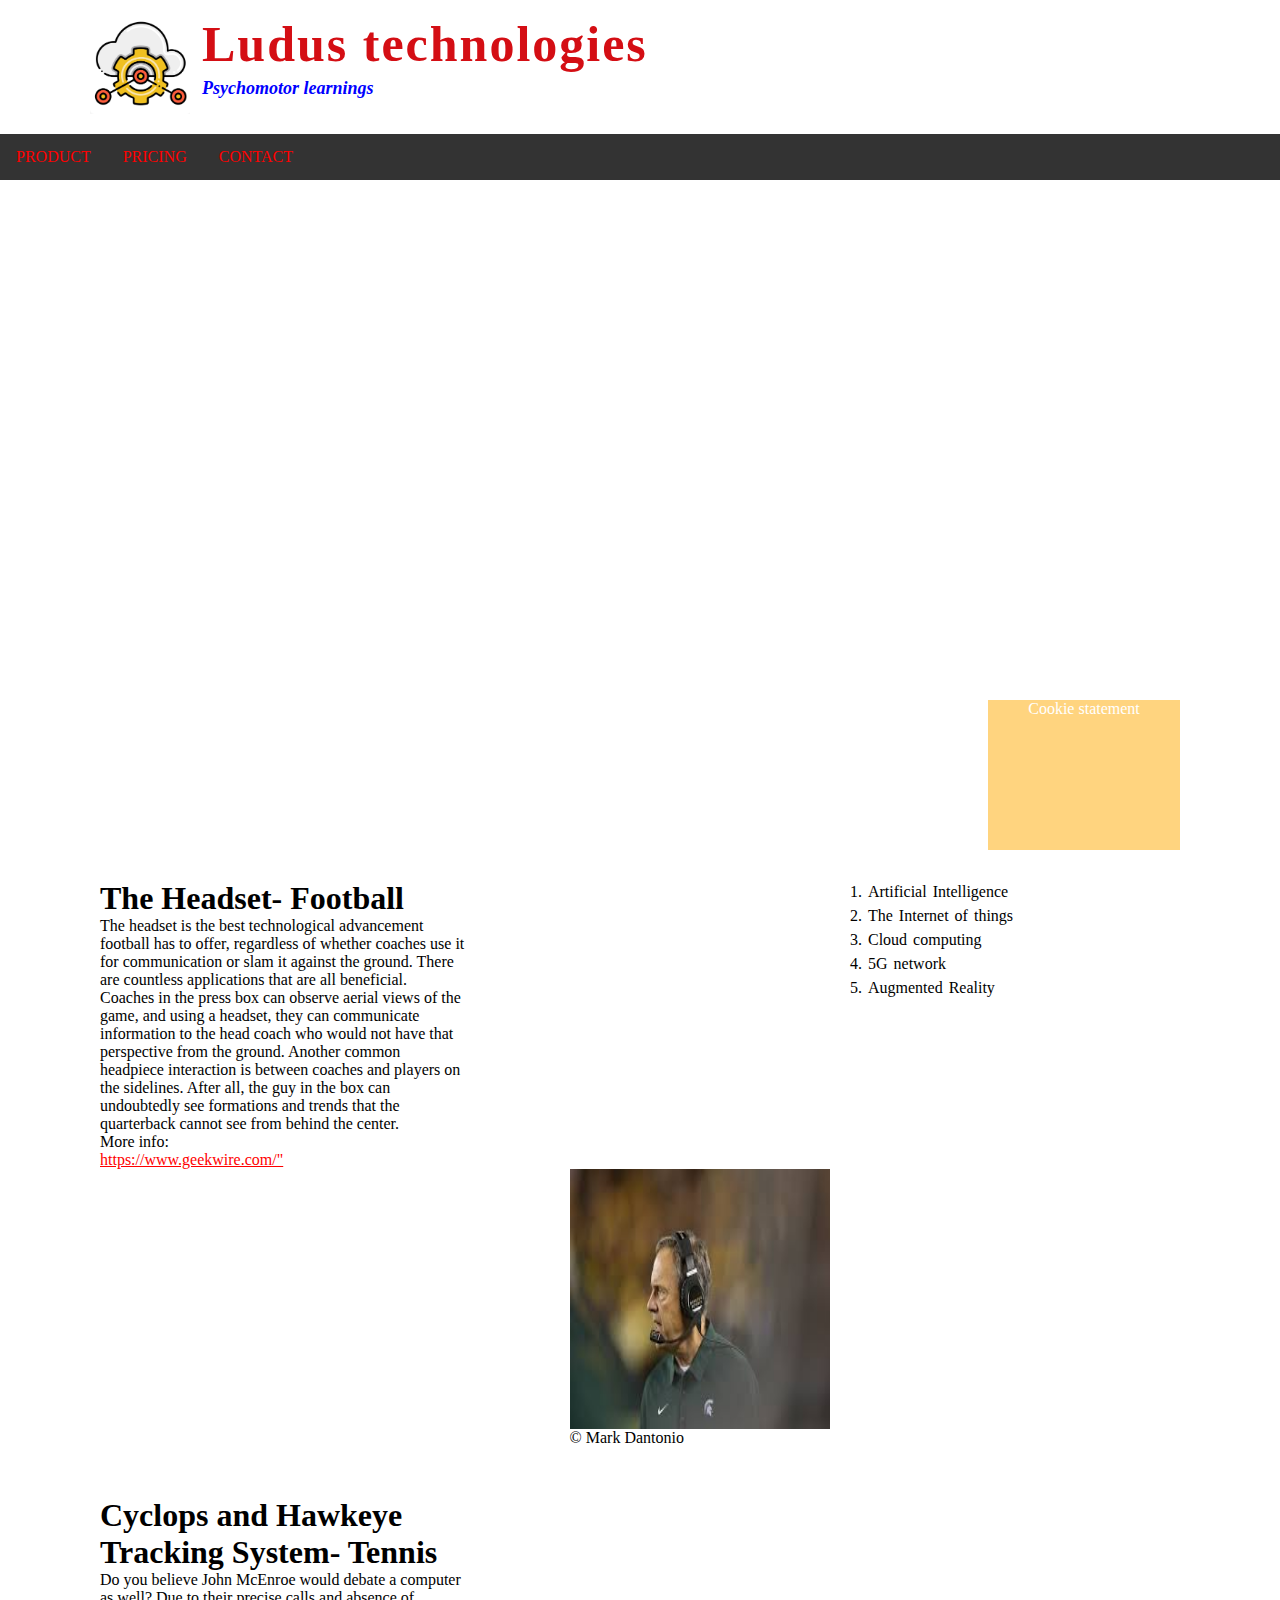
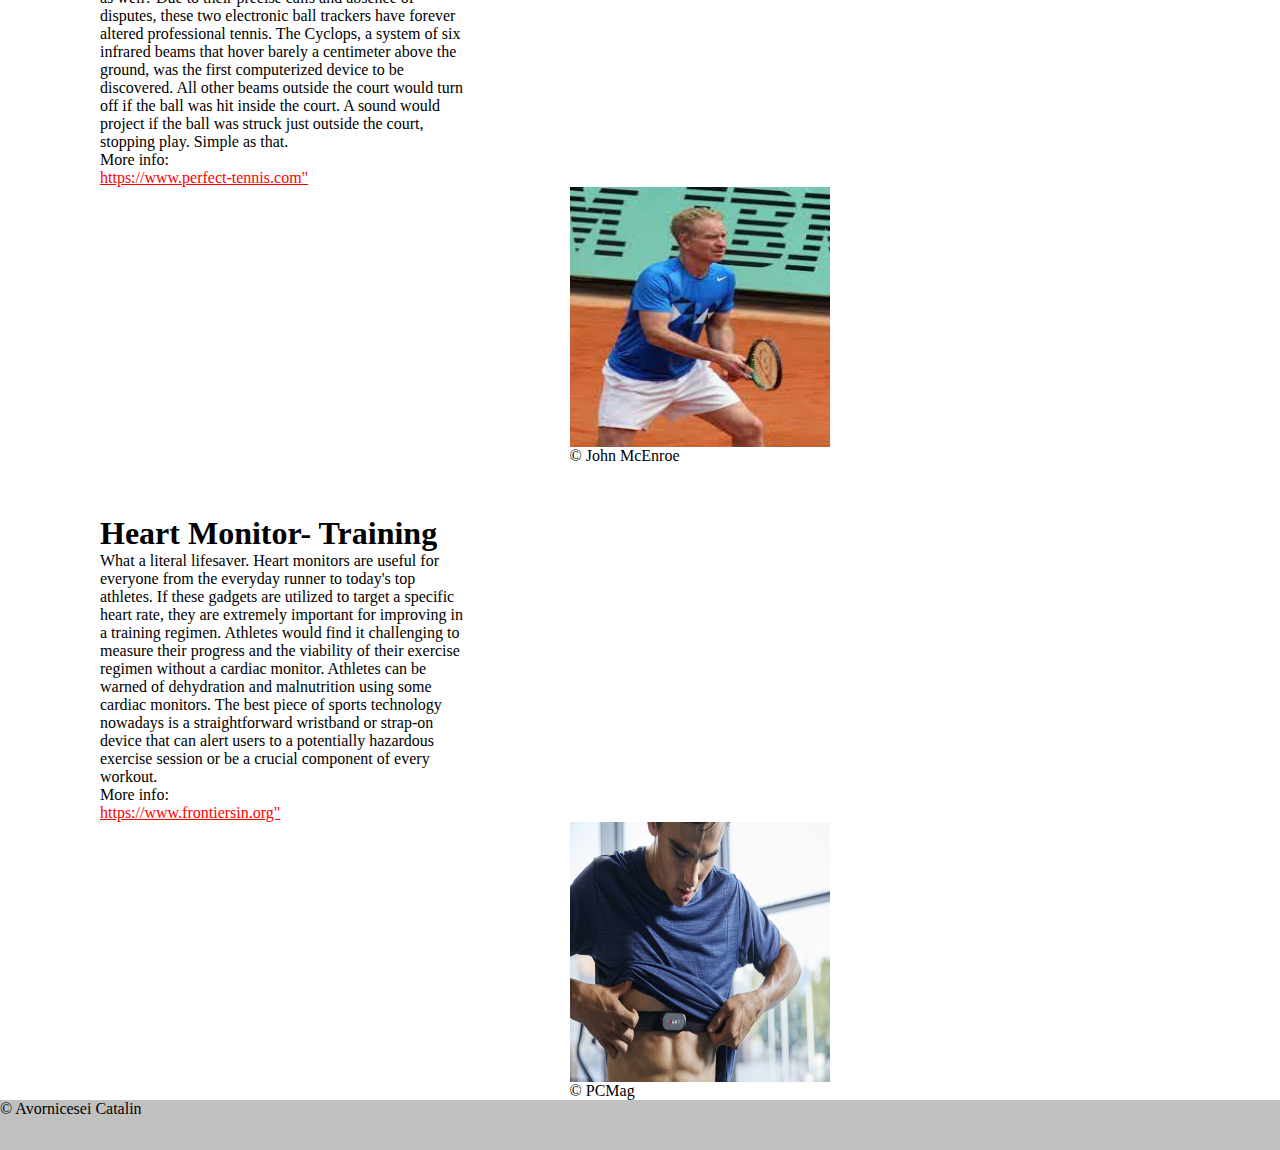
==== Retake_webmarkup/index.html @ b62cee27 "Add files via upload" ====
<!DOCTYPE html>
<html lang="en">
    <head>
        <meta charset="utf-8" />
        <meta http-equiv="X-UA-Compatible" content="IE=edge">
        <meta name="viewport" content="width=device-width, initial-scale=1.0">
        <meta name = "author" content="Catalin" />

        <link rel="icon" href="img/logo_favicon.png" type="image/png" sizes="16x16">

        <link rel="stylesheet"
              type="text/css"
              href="css/style.css"
        />

        <title>Ludus technologies</title>
    </head>
    <body id="pageWrapper">
        <header id="header">
            <img src="img/logo.png" alt="logo of Ludus technologies" title= "logo" id="logo"/>
            <h1 id="title">Ludus technologies</h1>
            <h2 id="payoff">
                <em id="payoffScript">Psychomotor learnings</em>
            </h2>
			<section>
				<input type="checkbox" id="navi-toggle" class="checkbox" />
				<label for="navi-toggle" class="button">
				<span class="icon">&nbsp;</span>
				</label>
				<div class="background">&nbsp;</div>

				<nav class="nav">
					<ul class="list">
						<li><a href="product.html">PRODUCT</a></li>
						<li><a href="pricing.html">PRICING</a></li>
						<li><a href="contact.html">CONTACT</a></li>
					</ul>
				</nav>
			</section>
        </header>
        <section id="video">
        <video id="promotionmovie" autoplay muted loop>
            <source src="video/promotion_video.mp4" type="video/mp4">
            <source src="video/promotion_video.ogg" type="video/ogg">
			
        </video>
        </section>
        <section id="articles" class="content">     
            <article id="article1">
                <section class="story">
                    <header> 
                        <h1 class="titleDestination">The Headset- Football</h1>
                    </header>
                    <p class="indexText">
                        The headset is the best technological advancement football has to offer, regardless 
						of whether coaches use it for communication or slam it against the ground. There are
						countless applications that are all beneficial. Coaches in the press box can observe 
						aerial views of the game, and using a headset, they can communicate information to the
						head coach who would not have that perspective from the ground. Another common headpiece
						interaction is between coaches and players on the sidelines. After all, the guy in the 
						box can undoubtedly see formations and trends that the quarterback cannot see from
						behind the center.
                    </p>
                    <p>More info: </p>
                    <a href="https://www.geekwire.com/?s=Mark+Dantonio">
                        https://www.geekwire.com/"
                    </a>
                </section>
                <section class="image">
                    <a href="https://www.geekwire.com/">
                        <img class="imgFlex" src="img/image_1.jfif" alt="The Headset- Football" title="product 1" id="product1"/>
                    </a>
                    <footer>&copy; Mark Dantonio</footer>
                </section>
            </article>
            <article id="article2">
                <section class="story">
                    <header>
                        <h1 class="titleDestination">Cyclops and Hawkeye Tracking System- Tennis</h1>
                    </header>
                    <p class="indexText">
                        Do you believe John McEnroe would debate a computer as well? Due to their precise calls and absence 
						of disputes, these two electronic ball trackers have forever altered professional tennis. The Cyclops,
						a system of six infrared beams that hover barely a centimeter above the ground, was the first computerized 
						device to be discovered. All other beams outside the court would turn off if the ball was hit inside the
						court. A sound would project if the ball was struck just outside the court, stopping play. Simple as that.
                    </p>
                    <p>More info: </p>
                    <a href="https://www.perfect-tennis.com/cyclops-in-tennis/">
                        https://www.perfect-tennis.com"
                    </a>
                </section>
                <section class="image">
                    <a href="https://en.wikipedia.org/wiki/John_McEnroe">
                        <img class="imgFlex" src="img/image_2.jfif" alt="Cyclops and Hawkeye Tracking System- Tennis" title="product 2" id="product2"/>
                    </a>
                    <footer>&copy; John McEnroe</footer>
                </section>
            </article>
            <article id="article3">
                <section class="story">
                    <header>
                        <h1 class="titleDestination">Heart Monitor- Training</h1>
                    </header>
                    <p class="indexText">
                       What a literal lifesaver. Heart monitors are useful for everyone from the everyday runner to today's top athletes. 
					   If these gadgets are utilized to target a specific heart rate, they are extremely important for improving in a 
					   training regimen. Athletes would find it challenging to measure their progress and the viability of their exercise 
					   regimen without a cardiac monitor. Athletes can be warned of dehydration and malnutrition using some cardiac monitors.
					   The best piece of sports technology nowadays is a straightforward wristband or strap-on device that can alert users 
					   to a potentially hazardous exercise session or be a crucial component of every workout.
                    </p>
                    <p>More info: </p>
                    <a href="https://www.frontiersin.org/articles/10.3389/fphys.2018.00639/full">
                        https://www.frontiersin.org"
                    </a>
                </section>
                <section class="image"> 
                    <a href="https://www.pcmag.com/picks/the-best-heart-rate-monitors">
                        <img class="imgFlex" src="img/image_3.jpg" alt="Heart Monitor- Training" title="product 3" id="product3" />
                    </a>
                    <footer>&copy; PCMag</footer>
                </section>
            </article>
        </section>
        <aside id="asideIndex">
            <ol>
                <li>Artificial Intelligence</li>
                <li>The Internet of things</li>
                <li>Cloud computing</li> 
                <li>5G network</li>   
                <li>Augmented Reality</li>     
            </ol>
        </aside>
        <article class="cookies">
            Cookie statement 
        </article>
        <section id="footer">
            <footer>
                &copy; Avornicesei Catalin
            </footer>
        </section>  
    </body>
</html>
---- Retake_webmarkup/css/style.css ----
@import url('https://fonts.googleapis.com/css2?family=Notable&display=swap');
* {
    margin: 0;
    padding: 0;
}

body{
	height: auto;
}

#pageWrapper{
    display: flex;
    flex-flow: row wrap;
}

#pageWrapper > * {
    flex: 100%;
    margin: 0;
    padding: 0;
}


#logo{
    float: left;
    width: 100px;
    height: auto;
    padding-bottom: 20px;
    padding-top: 20px;
    padding-left: 90px;
    padding-right: 12px;
}

#navi-toggle{
		display: none;
	}

#title{
    color: #D40E14;
    font-size: 50px;
    padding-top: 15px;
	letter-spacing: 2px;
}

#payoff{
    float: left;
    padding-bottom: 0px;   
}

#payoffScript{
    color: #0000FF;
    font-size: 18px;
}

#header{
    background: #ffffff;
    width: 100%;
    height: fit-content;
}

nav ul {
    list-style-type: none;
    border: 0;
    overflow: hidden;
    background-color: #333333;
    clear: both;
}
  
nav ul li {
    float: left;
}
  
nav ul li a {
    display: block;
    color: white;
    text-align: center;
    padding: 14px 16px;
    text-decoration: none;
}

a:link {
  color: #FF0000;
}

nav li a:hover {
    background-color: #222222;
}

.imgFlex{
    float: right;
    width: 260px;
    height: 260px;
}

#footer{
    background-color: #C0C0C0;
    height: 50px;
}

#promotionmovie{
    height: 600px;
    display: block;
    margin: 0 auto;
}

#video{
    height: 600px;
    justify-content: center;
}

#indexText{
    text-indent: 10%;
}

#articles{
    flex-flow: row wrap;
    display: flex;
    max-width: 57%;
    margin-top: 100px;
	margin-left: 100px;
}

#article2{
    margin-top: 50px;
}

#article3{
    margin-top: 50px;
}

.story{
    max-width: 50%;
}
#asideIndex{
    word-spacing: 2px;
    line-height: 24px;
    height: 200px;
    max-width: 30%;
    margin-left: 3%;
    margin-top: 100px;
}

.image{
    max-width: 50%;
    float: right;
    clear: both;
}

.cookies{
    position: fixed;
    bottom:50px;
    right: 100px;
    background-color: #FA0;
    color: #FFF;
    opacity: 50%;
    width: 15%;
    height: 150px;
    z-index: 9999;
    text-align: center;
  }
  
  .titleInovation{
      font-size: 24px;
  }

  #grid-containerProduct{
    margin: 0;
    display: grid;
    grid-template-columns: 33% 33% auto;
    grid-template-rows: auto auto auto auto auto auto auto auto auto auto auto;

    /*  #column1                     #column2                     #column3         */
    grid-template-areas:
        'headerTagProduct            headerTagProduct             headerTagProduct '
        'article2Tag                 article1Tag                  article3Tag      '
        'article2Tag                 article1Tag                  article3Tag  	   '
        'article5Tag                 article1Tag                  article3Tag  	   '
        'article5Tag                 article1Tag                  article4Tag  	   '
        'article5Tag                 article1Tag                  article4Tag  	   '
        'article5Tag                 article1Tag                  article4Tag  	   '
        'article5Tag                 article6Tag                  article6Tag      '
        'aside1TagProduct            aside2TagProduct             aside3TagProduct '
        'aside1TagProduct            aside2TagProduct             aside3TagProduct '
        'footerTagProduct            footerTagProduct             footerTagProduct ';
}

#headerProduct{
    background: #ffffff;
    grid-area: headerTagProduct  ;
}

#article1Product{
    grid-area: article1Tag;
}

#article2Product{
    grid-area: article2Tag;
}

#article3Product{
    grid-area: article3Tag;
}

#article4Product{
    grid-area: article4Tag;

}

#article5Product{
    grid-area: article5Tag;
}

#article6Product{

    grid-area: article6Tag;
}

#aside1Product{
    grid-area: aside1TagProduct  ;
}

#aside2Product{
    grid-area: aside2TagProduct  ;
}

#aside3Product{
    grid-area: aside3TagProduct  ;
}

#footerProduct{
    background: #C0C0C0;
    height: 50px;
    grid-area: footerTagProduct ;
}
#logo{
    float: left;
    width: 100px;
    height: auto;
    padding-bottom: 20px;
    padding-top: 20px;
    padding-left: 90px;
    padding-right: 12px;
}

#title{
    color: #D40E14;
    font-size: 50px;
    padding-top: 15px;
}

.imgProduct{
    width: 100%;
    height: 240px;
}

#grid-containerContact{
    margin: 0;
    display: grid;
    grid-template-columns: 40% 35% auto;
    grid-template-rows: auto auto auto auto auto auto auto auto auto auto auto;

    /*  #column1                     #column2            #column3  */
    grid-template-areas:
        'headerTagContact    headerTagContact    headerTagContact  '
        'formTag                      formTag    aside1TagContact  '
        'formTag                      formTag    aside1TagContact  '
        'formTag                      formTag    aside2TagContact  '
        'formTag                      formTag    aside2TagContact  '
        'formTag                      formTag    asideTag3Contact  '
        'footerTagContact    footerTagContact    footerTagContact  ';
}

#headerContact{
    background: #70cbf4;
    grid-area: headerTagContact;
}
form{
    background-color: #ffffff;
    grid-area: formTag;
	
}

#field{
	height: 120px;
}

#contact{
	font-size: 24px;
	margin-top: 50px;
	margin-bottom: 10px;
}

input[type=text], select, textarea {
  width: 100%; 
  padding: 12px;  
  border: 1px solid #ccc; 
  border-radius: 4px; 
  box-sizing: border-box; 
  margin-top: 6px; 
  margin-bottom: 16px; 
  resize: vertical 
}

input[type=submit] {
  background-color: #04AA6D;
  color: white;
  padding: 12px 20px;
  border-color: 9AE800;
  border-style:dotted;
  border-width: thin;
  border-radius: 4px;
  cursor: pointer;
}

.container {
  border-radius: 5px;
  background-color: #f2f2f2;
  padding: 20px;
}

#aside1Contact{
    grid-area: aside1TagContact;
}

#aside2Contact{
    grid-area: aside2TagContact;
}

#aside3Contact{
    grid-area: aside3TagContact;
}

#aside1Contact, #aside2Contact, #aside3Contact {
	background-color: #F76444;
}

.imgContact{
    width: 500px;
    height: auto;
}
.imgPricing{
    width: 500px;
    height: auto;
}

#footerContact{
    background: #C0C0C0;
    height: 50px;
    grid-area: footerTagContact;
    margin-top: 0px;
}

#bodyContact{
    background-color:#ffffff;
}

#footerPricing{
    background: #C0C0C0;
    height: 50px;
    grid-area: footerTagContact;
    margin-top: 0;
}

#bodyPricing{
    background-color:#ffffff;
}

@media screen and (min-width: 601px) and (max-width: 1179px ) {
	
	#navi-toggle{
		display: none;
	}
	
	#asideIndex{
		flex-wrap: wrap;
		flex: 50%;
		margin-left: 100px;
		order: 2;
	}
	
	#video{
		order: 3;
	}
	
	#header{
		order: 1;
	}
	
	#articles{
		order: 4;
	}
	
	#footer{
		order: 5;
	}
	
	#video{
		width: 100%;
		justify-content: center;
	}
	
	.image{
    float: left;
	}
	
	#footerProduct{
		margin-bottom: 0px;
	}
	
	#aside3Product{
		display: none;
	}
	
	#article4Product{
		display: none;
	}
	
    #grid-containerProduct{
        margin: 0;
        display: grid;
        grid-template-columns: 50% 50%;
        grid-template-rows: auto auto auto auto auto auto auto auto auto auto auto auto;
    
        /*  #column1         #column2  */
        grid-template-areas:
            'headerTagProduct      headerTagProduct  '
            'article1Tag  				article2Tag  '
            'article1Tag  				article2Tag  '
            'article3Tag  				article2Tag  '
            'article3Tag  				article5Tag  '
            'article3Tag  				article5Tag  '
            'article3Tag  				article5Tag  '
            'article6Tag  				article6Tag  '
            'article6Tag  				article6Tag  '
            'aside1TagProduct      aside2TagProduct  '
            'aside1TagProduct      aside2TagProduct  '
            'footerTagProduct      footerTagProduct  ';
    }

    #grid-containerContact{
        margin: 0;
        display: grid;
        grid-template-columns: 40% 35% auto;
        grid-template-rows: auto auto auto auto auto auto auto auto auto auto auto;
    
        /*  #column1      #column2     #column3     */
        grid-template-areas:
            'headerTagContact    headerTagContact    headerTagContact    '
            'formTag                      formTag    aside1TagContact     '
            'formTag                      formTag    aside1TagContact      '
            'formTag                      formTag    aside2TagContact      '
            'formTag                      formTag    aside2TagContact      '
            'formTag                      formTag    asideTag3Contact      '
            'footerTagContact    footerTagContact    footerTagContact    ';
    }
}

@media screen and (max-width: 600px ) {
	
	#header{
		order: 1;
	}
	
	#asideIndex{
		order: 2;
		margin: 40px;
	}
	
	#articles{
		order: 3;
		width: 100%;
		margin: 20px;
	}
	
	.image{
		margin: 10px;
	}
	
	#footer{
		order: 4;
	}
	
	#video{
		display: none;
	}
	
	nav ul {
		display: flex;
		flex-direction: column;
		background-color: #333;
	}
	
	#logo{
		display: none;
	}
	
	#title{
		margin-top: 100px;
	}
	
	#article6Product{
		display: none;
	}
	
	#article4Product{
		display: none;
	}
	
	section {
	  max-width: 900px;
	  margin: 0 auto;
	}

	.checkbox {
	  display: none;
	}

	.button {
	  position: relative;
	  background-color: white;
	  height: 80px;
	  width: 80px;
	  border-radius: 50%;
	  position: fixed;
	  top: 30px; 
	  right: 30px; 
	  z-index: 2000;
	  box-shadow: 0 1rem 3rem black;
	  text-align: center; 
	  cursor: pointer;
	}

	.background {
	  height: 64px;
	  width: 64px;
	  border-radius: 50%;
	  position: fixed;
	  top: 35px; 
	  right: 35px; 
	  background-image: radial-gradient(#333, black);
	  z-index: 1000;
	  opacity: 95%;
	  transition: transform 0.8s cubic-bezier(0.86, 0, 0.07, 1);
	}

	.nav {
	  height: 100px;
	  position: fixed;
	  top: 0;
	  right: -60px;
	  z-index: 1500;
	  opacity: 0;
	  width: 0;
	  transition: all 0.8s;
	}

	.list {
	  position: absolute;
	  top: 50%;
	  left: 50%;
	  transform: translate(-50%, -50%);
	  list-style: none;
	  text-align: center;
	  width: 100%;
	}

	.item {
	  margin: 16px;
	  font-size: 36px;
	}

	.link:link,
	.link:visited {
	  display: inline-block;
	  font-size: 48px;
	  font-weight: 300;
	  padding: 1rem 2rem;
	  color: white;
	  text-decoration: none;
	  text-transform: uppercase;
	  background-image: linear-gradient(
		120deg,
		transparent 0%,
		transparent 50%,
		white 50%
	  );
	  background-size: 220%;
	  transition: all 0.4s;
	}

	.link:hover,
	.link:active {
	  color: lightgreen;
	  cursor: pointer;
	}

	/* functionality */
	.checkbox:checked ~ .background {
	  transform: scale(80);
	}
	.checkbox:checked ~ .nav {
	  opacity: 1;
	  width: 100%;
	  right: 0;
	}

	.icon {
	  position: absolute;
	  top: 50%;
	  left: 50%;
	  transform: translate(-50%, -50%);
	}

	.icon,
	.icon::before,
	.icon::after {
	  width: 48px;
	  height: 2px;
	  background-color: black;
	  display: inline-block;
	}

	.icon::before,
	.icon::after {
	  content: "";
	  position: absolute;
	  left: 0;
	  transition: all 0.2s;
	}

	.icon::before {
	  top: -13px;
	}
	.icon::after {
	  top: 13px;
	}

	.button:hover icon:before {
	  top: -16px;
	}
	.button:hover icon::after {
	  top:-16px;;
	}

	.checkbox:checked + .button .icon {
	  background-color: transparent;
	}

	.checkbox:checked + .button .icon::before {
	  top: 0;
	  transform: rotate(135deg);
	}
	.checkbox:checked + .button .icon::after {
	  top: 0;
	  transform: rotate(-135deg);
	}
	
    #grid-containerProduct{
        margin: 0;
        display: grid;
        grid-template-columns: 50% 50%;
        grid-template-rows: auto auto auto auto auto auto auto auto auto auto auto auto;
    
        /*  #column1      #column2     */
        grid-template-areas:
            'headerTagProduct       headerTagpProduct'
            'article5Tag  				article5Tag  '
            'article5Tag  				article5Tag  '
            'article3Tag  				article3Tag  '
            'article3Tag  				article3Tag  '
            'article2Tag  				article2Tag  '
            'article2Tag  				article2Tag  '
            'article1Tag  				article1Tag  '
			'article1Tag  				article1Tag  '
            'aside1TagProduct      aside1TagProduct  '
            'aside2TagProduct      aside2TagProduct  '
			'aside3TagProduct      aside3TagProduct  '
            'footerTagProduct      footerTagProduct  ';
    }

    #grid-containerContact{
        margin: 0;
        display: grid;
        grid-template-columns: 40% 35% auto;
        grid-template-rows: auto auto auto auto auto auto auto auto auto auto auto;
    
        /*  #column1      #column2     #column3     */
        grid-template-areas:
            'headerTagContact    headerTagContact    headerTagContact    '
            'formTag      		 formTag      		 aside1TagContact    '
            'formTag      		 formTag      		 aside1TagContact    '
            'formTag      		 formTag      		 aside2TagContact    '
            'formTag      		 formTag      		 aside2TagContact    '
            'formTag      		 formTag      		 asideTag3Contact    '
            'footerTagContact    footerTagContact    footerTagContact    ';
    }
}
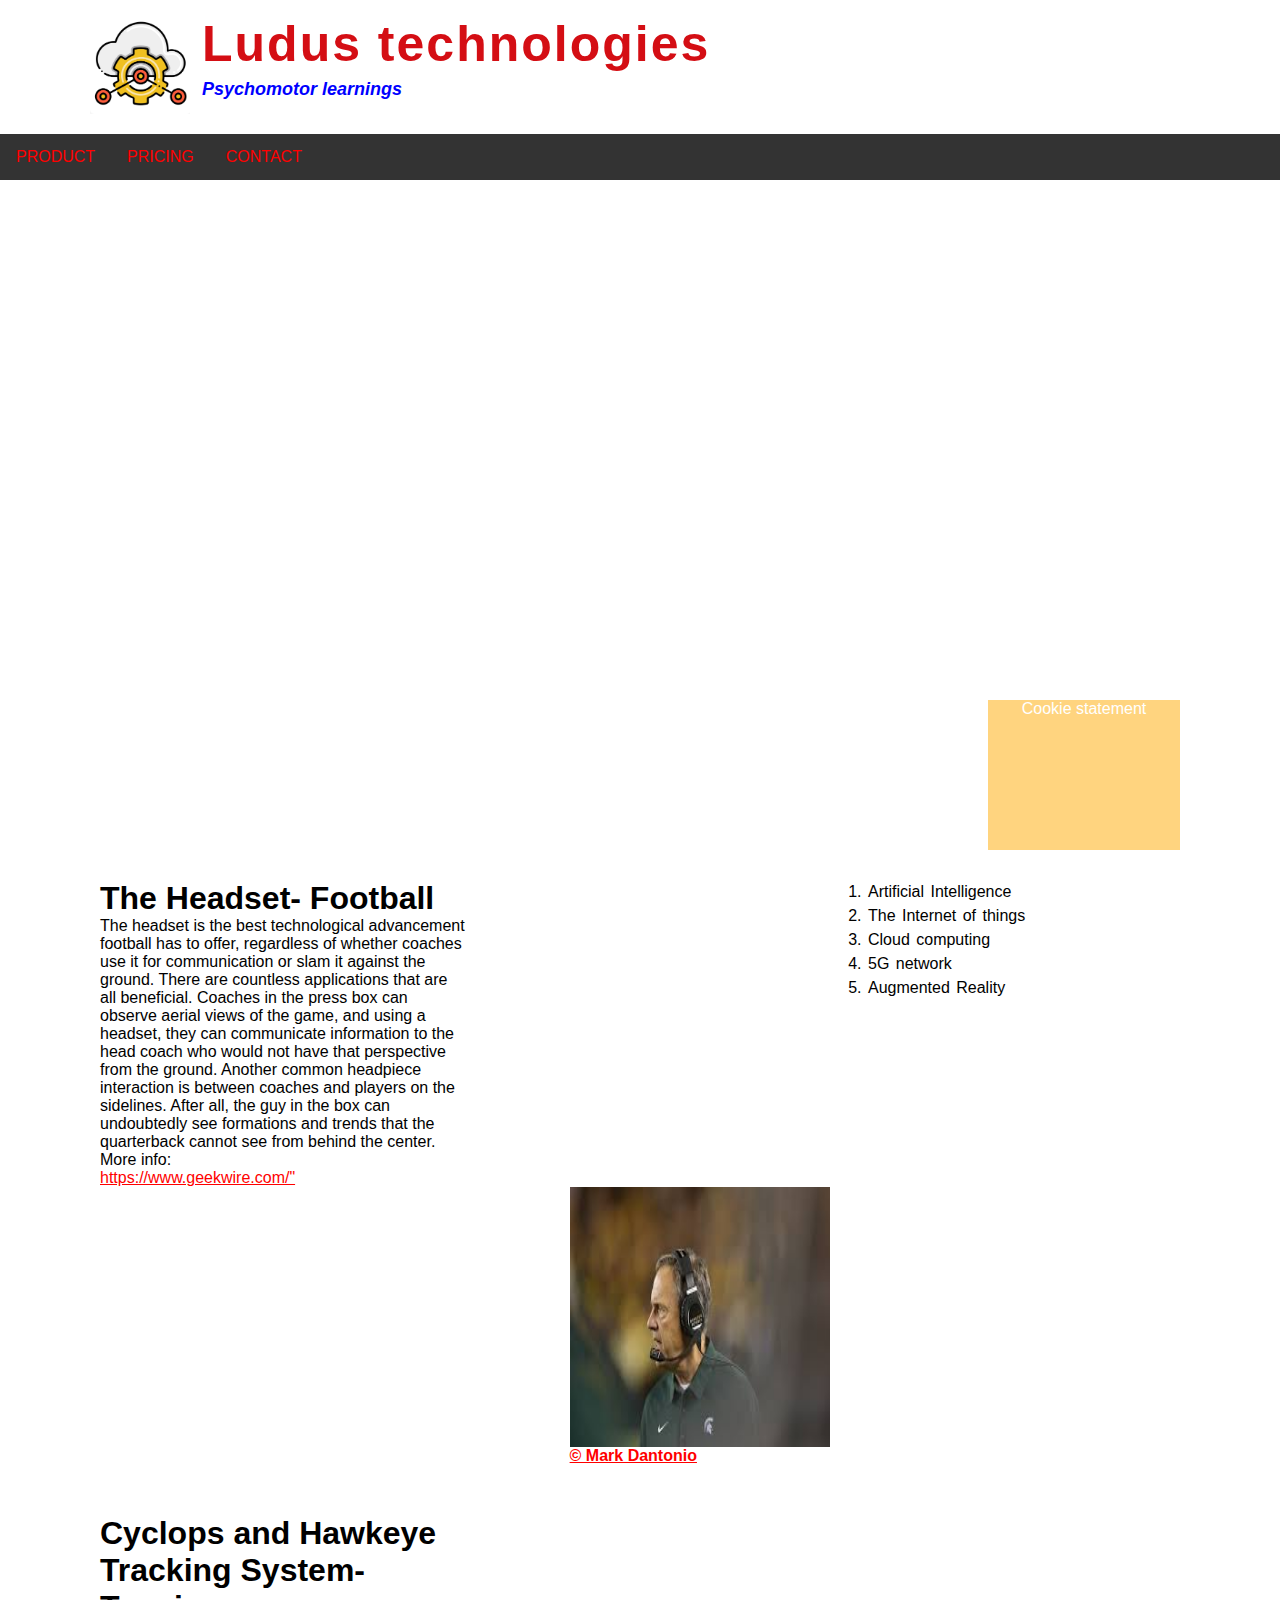
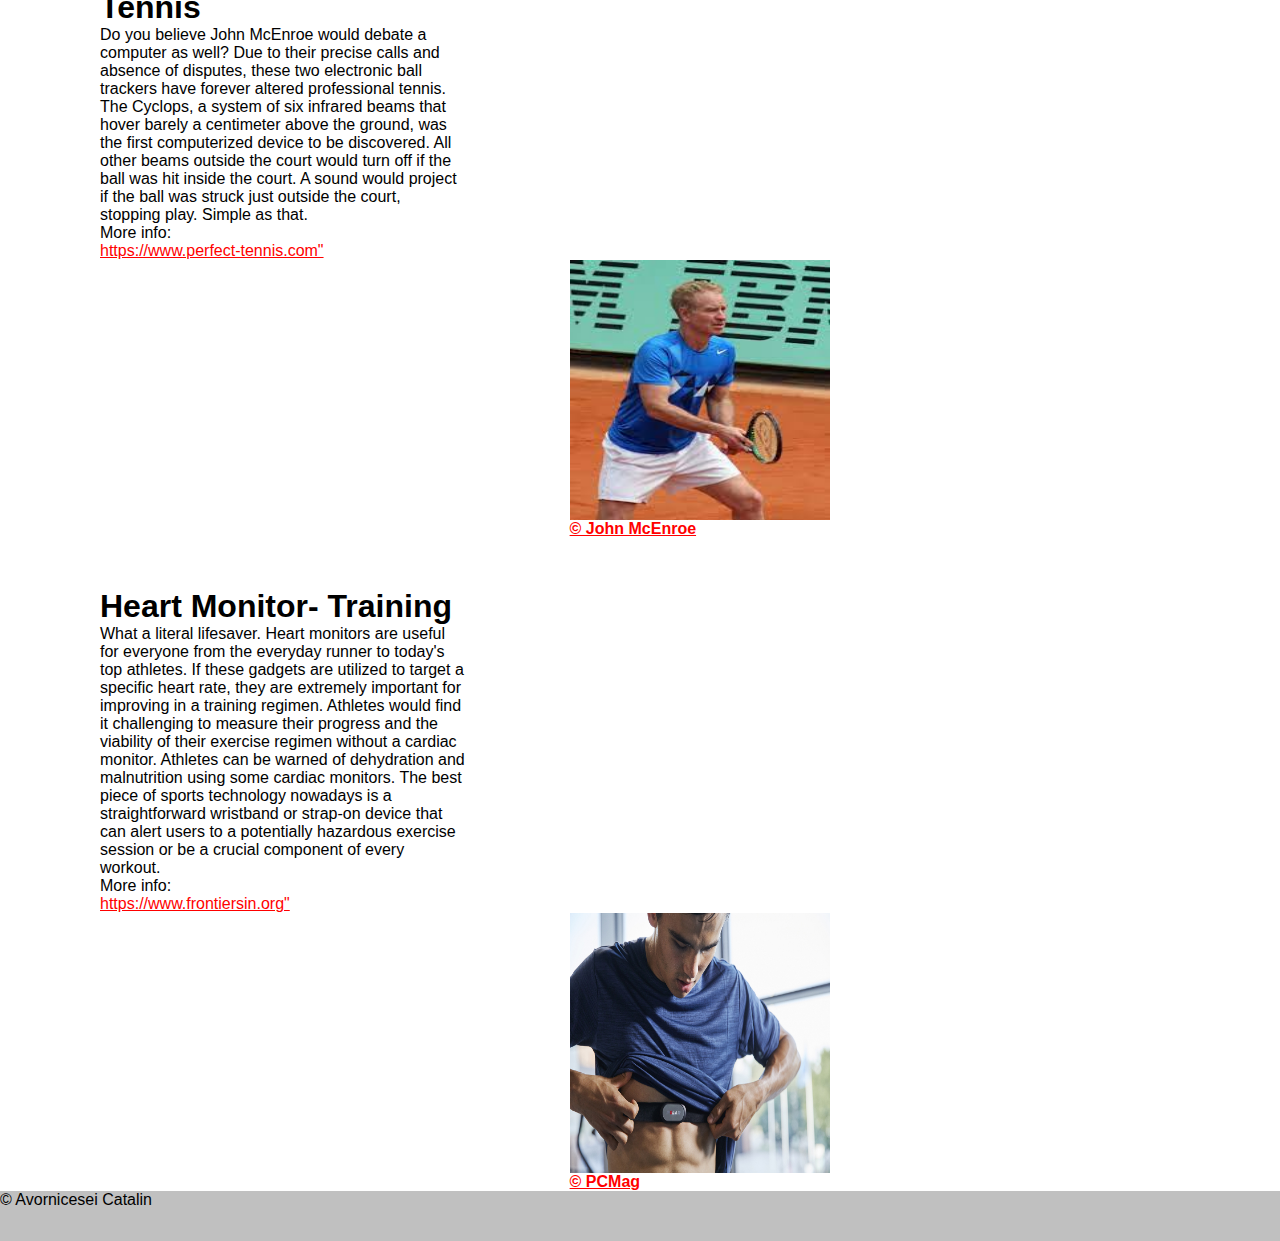
==== commit 689b74be: "Update" ====
--- a/Retake_webmarkup/index.html
+++ b/Retake_webmarkup/index.html
@@ -27,7 +27,7 @@
 				<label for="navi-toggle" class="button">
 				<span class="icon">&nbsp;</span>
 				</label>
-				<div class="background">&nbsp;</div>
+				<section class="background">&nbsp;</section>
 
 				<nav class="nav">
 					<ul class="list">
@@ -41,8 +41,7 @@
         <section id="video">
         <video id="promotionmovie" autoplay muted loop>
             <source src="video/promotion_video.mp4" type="video/mp4">
-            <source src="video/promotion_video.ogg" type="video/ogg">
-			
+            <source src="video/promotion_video.ogg" type="video/ogg">	
         </video>
         </section>
         <section id="articles" class="content">     
@@ -68,9 +67,11 @@
                 </section>
                 <section class="image">
                     <a href="https://www.geekwire.com/">
+					<figure>
                         <img class="imgFlex" src="img/image_1.jfif" alt="The Headset- Football" title="product 1" id="product1"/>
+						<figcaption><strong>&copy; Mark Dantonio</strong></figcaption>
+					</figure>
                     </a>
-                    <footer>&copy; Mark Dantonio</footer>
                 </section>
             </article>
             <article id="article2">
@@ -92,9 +93,11 @@
                 </section>
                 <section class="image">
                     <a href="https://en.wikipedia.org/wiki/John_McEnroe">
+					<figure>
                         <img class="imgFlex" src="img/image_2.jfif" alt="Cyclops and Hawkeye Tracking System- Tennis" title="product 2" id="product2"/>
+						<figcaption><strong>&copy; John McEnroe</strong></figcaption>
+					</figure>
                     </a>
-                    <footer>&copy; John McEnroe</footer>
                 </section>
             </article>
             <article id="article3">
@@ -117,9 +120,11 @@
                 </section>
                 <section class="image"> 
                     <a href="https://www.pcmag.com/picks/the-best-heart-rate-monitors">
+					<figure>
                         <img class="imgFlex" src="img/image_3.jpg" alt="Heart Monitor- Training" title="product 3" id="product3" />
+						<figcaption><strong>&copy; PCMag</strong></figcaption>
+					</figure>
                     </a>
-                    <footer>&copy; PCMag</footer>
                 </section>
             </article>
         </section>
--- a/Retake_webmarkup/css/style.css
+++ b/Retake_webmarkup/css/style.css
@@ -6,6 +6,7 @@
 
 body{
 	height: auto;
+	font-family: Arial, Helvetica, sans-serif;
 }
 
 #pageWrapper{
